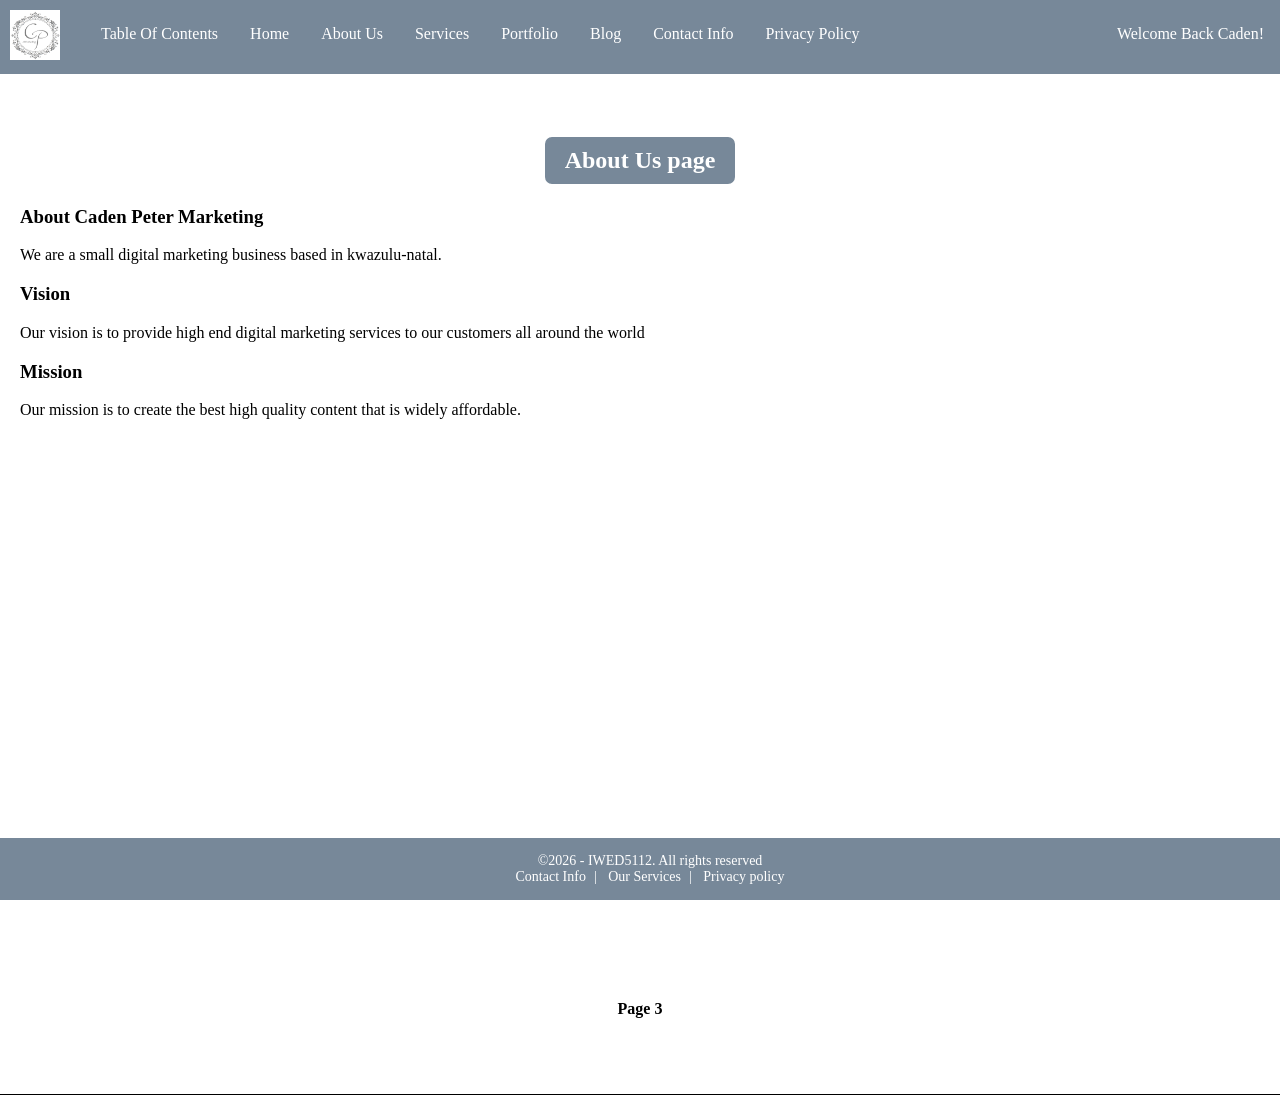
==== First POE P1/myAboutUs.html @ 92cce62c "Relinked Privacy Policy I relinked the privacy policy page." ====
<!DOCTYPE html>
<html lang="en">
<head>
    <meta charset="UTF-8">
    <meta name="viewport" content="width=device-width, initial-scale=1.0">
    <title>IWED5112|Home page</title>
    <link href="myStyle.css" rel="stylesheet">
</head>
<body>
    <ul>
        <!--This is where my logo image is located in iwed prac poe p1-->
    <li class="logo-item">
        <img src="Images/Logo.jpeg" class="logo" alt="Logo Image" height="50" width="50">
    </li>

        <li><a href="myTableOfContents.html">Table Of Contents</a></li>
        <li><a href="myHome.html">Home</a></li>
        <li><a href="myAboutUs.html">About Us</a></li>
        <li><a href="myServices.html">Services</a></li>
        <li><a href="myPortfolio.html">Portfolio</a></li>
        <li><a href="myBlog.html">Blog</a></li>
        <li><a href="myContactInfo.html">Contact Info</a></li>
        <li><a href="myPrivacypolicy.html">Privacy Policy</a></li>
        <li style="float: right;"><a>Welcome Back Caden!</a></li>
    </ul>
    <section id="about">
        <div class="section-content">
        <h1 class="main-heading"> About Us page</h1>
    <h3>About Caden Peter Marketing</h3>
    <p>We are a small digital marketing business based in kwazulu-natal.</p>
     <h3>Vision</h3>
    <p>Our vision is to provide high end digital marketing services to our customers all around the world</p>
    <h3>Mission</h3>
    <p>Our mission is to create the best high quality content that is widely affordable.</p>
        </div>

        <p class="page-number">Page 3</p>
    </section>
    <footer>&copy;2026 - IWED5112. All rights reserved
        <nav>
        <a href="myContactInfo.html">Contact Info</a>|
        <a href="myServices.html">Our Services</a>|
        <a href="myPrivacypolicy">Privacy policy</a>
        </nav>
    </footer>
</body>
</html>
---- First POE P1/myStyle.css ----
body{
    margin:0;
    padding:0;
}

/*This is my unordered list styling*/
ul{
    list-style-type: none;
    margin: 0;
    padding: 0;
    overflow: hidden;
    background-color:lightslategray;
}
ul li{
    float: left;
}
ul li a {
display: block;
color: white;
text-align: center;
/*padding:14px 16px 14px 16px;*/
padding: 25px 16px;
text-decoration: none;
}
ul li a:hover {
    background-color: black;
}
img{
    margin: 10px;
}

.logo {
    padding-right: 15px;
}

.portfolio-image {
    width: 300px;
    height: auto;
    padding: 20px 10px 20px 10px;
    margin: 10px;
}

ol {
    line-height: 2;
}
ol a {
    text-decoration: none;
    color: black;
    font-weight: bold;
}

ol a:hover {
    color: darkblue;
}

.main-heading {
    border: 3px solid white;
    color: white;
    border-radius: 10px;
    padding: 10px 20px;
    width: fit-content;
    margin: auto;
    background-color: lightslategrey;
}

section {
    min-height: 100vh;
    padding: 60px 20px;
    border-bottom: 1px solid black;
    display: flex;
    flex-direction: column;
}

.section-content {
    flex: 1;
}

.page-number {
    text-align: center;
    margin-top: auto;
    font-weight: bold;
}

footer {
    background-color: lightslategray;
    color: white;
    text-align: center;
    padding: 15px 10px;
    position: fixed;
    bottom: 0;
    left: 0;
    width: 100%;
    font-size: 14px;
}

footer a {
    color: #ffffff;
    text-decoration: none;
    margin: 0 8px;

}
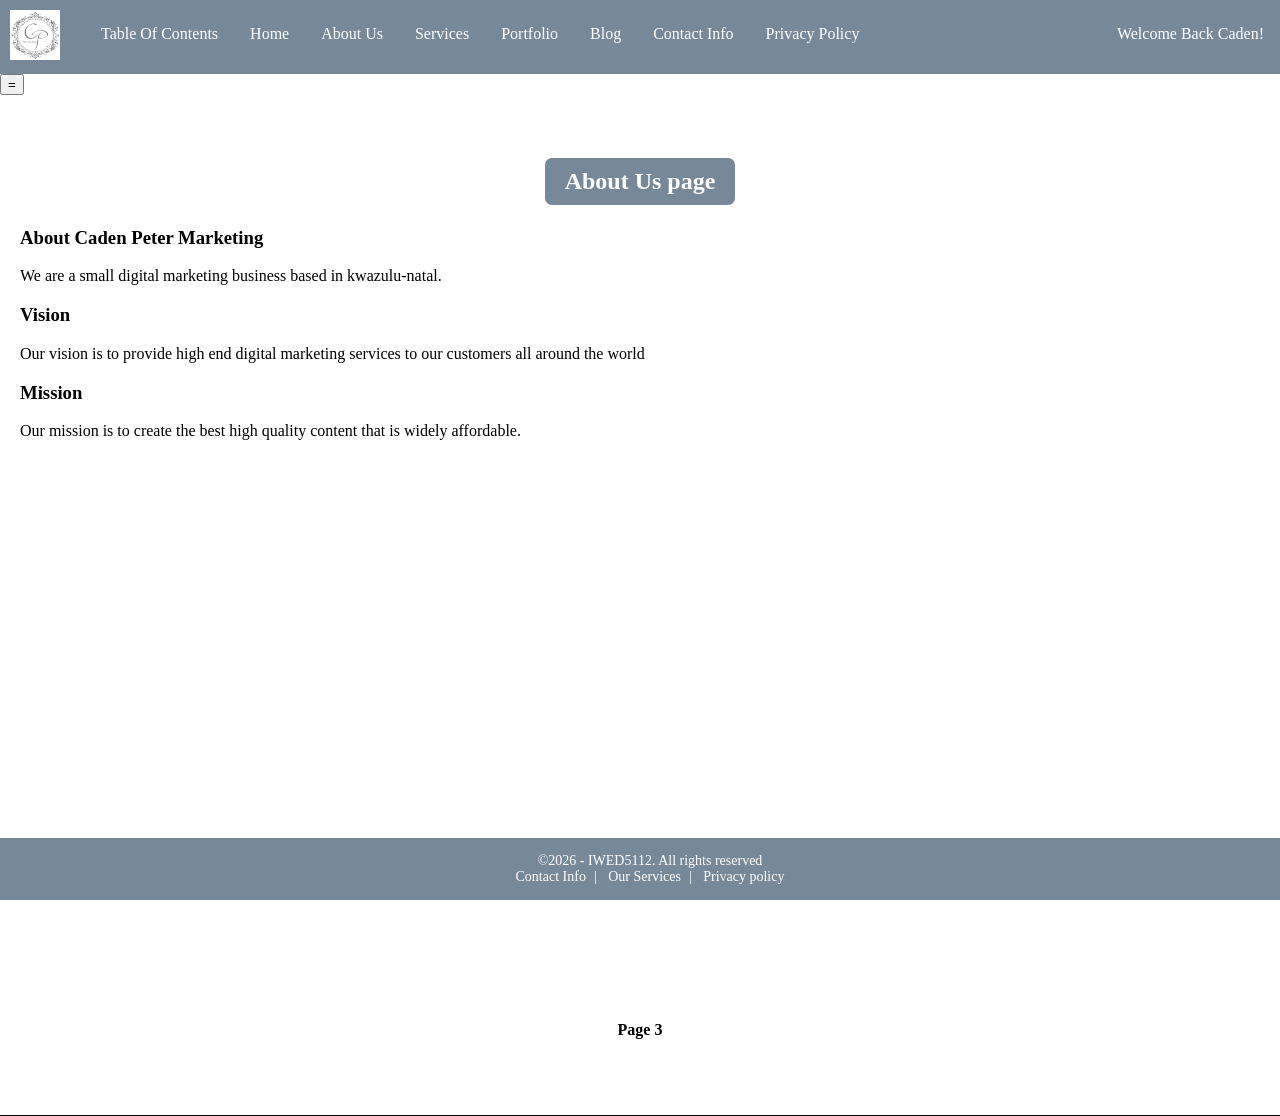
==== commit be5afb5e: "Update myAboutUs.html" ====
--- a/First POE P1/myAboutUs.html
+++ b/First POE P1/myAboutUs.html
@@ -3,14 +3,15 @@
 <head>
     <meta charset="UTF-8">
     <meta name="viewport" content="width=device-width, initial-scale=1.0">
-    <title>IWED5112|Home page</title>
+    <title>About Us | Caden Peter Marketing</title>
+    <meta name="description" content="Learn more about Caden Peter Marketing and our passion for helping businesses grow through digital marketing.">
     <link href="myStyle.css" rel="stylesheet">
 </head>
 <body>
     <ul>
         <!--This is where my logo image is located in iwed prac poe p1-->
     <li class="logo-item">
-        <img src="Images/Logo.jpeg" class="logo" alt="Logo Image" height="50" width="50">
+        <img src="Images/Logo.jpeg" class="logo" alt="Caden Peter Marketing company logo" height="50" width="50">
     </li>
 
         <li><a href="myTableOfContents.html">Table Of Contents</a></li>
@@ -23,6 +24,11 @@
         <li><a href="myPrivacypolicy.html">Privacy Policy</a></li>
         <li style="float: right;"><a>Welcome Back Caden!</a></li>
     </ul>
+    
+    <!--Mobile Button-->
+<button id="menuBtn" class="menu-btn">=</button>
+</header>
+
     <section id="about">
         <div class="section-content">
         <h1 class="main-heading"> About Us page</h1>
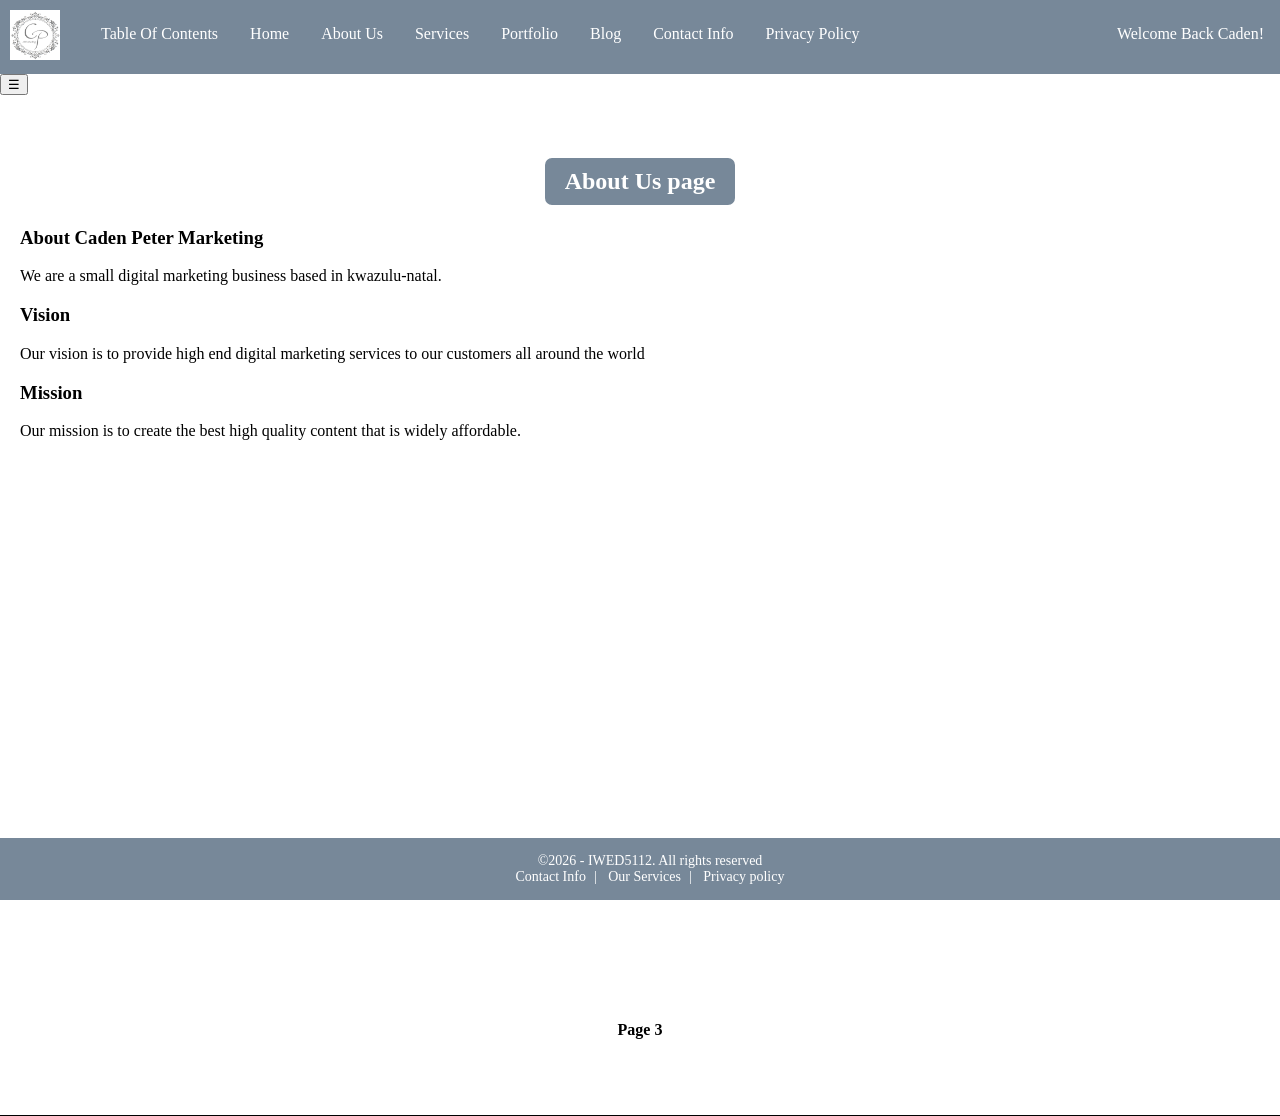
==== commit c9fcfd05: "Responsiveness for mobile I added a menu button, mobile side drawer, and css for the mobile side dra" ====
--- a/First POE P1/myAboutUs.html
+++ b/First POE P1/myAboutUs.html
@@ -8,6 +8,20 @@
     <link href="myStyle.css" rel="stylesheet">
 </head>
 <body>
+
+    <!-- Mobile Side Drawer --> 
+     <nav id="drawer" class="drawer">
+       <li><a href="myTableOfContents.html">Table Of Contents</a></li>
+        <li><a href="myHome.html">Home</a></li>
+        <li><a href="myAboutUs.html">About Us</a></li>
+        <li><a href="myServices.html">Services</a></li>
+        <li><a href="myPortfolio.html">Portfolio</a></li>
+        <li><a href="myBlog.html">Blog</a></li>
+        <li><a href="myContactInfo.html">Contact Info</a></li>
+        <li><a href="myPrivacypolicy.html">Privacy Policy</a></li>
+        <li style="float: right;"><a>Welcome Back Caden!</a></li>
+     </nav>
+
     <ul>
         <!--This is where my logo image is located in iwed prac poe p1-->
     <li class="logo-item">
@@ -24,9 +38,9 @@
         <li><a href="myPrivacypolicy.html">Privacy Policy</a></li>
         <li style="float: right;"><a>Welcome Back Caden!</a></li>
     </ul>
-    
+
     <!--Mobile Button-->
-<button id="menuBtn" class="menu-btn">=</button>
+    <button id="menuBtn" class="menu-btn">☰</button>
 </header>
 
     <section id="about">
--- a/First POE P1/myStyle.css
+++ b/First POE P1/myStyle.css
@@ -100,4 +100,45 @@
 
 }
 
+/* DESKTOP VIEW */
+@media (min-width: 768px) {
 
+/* Show top nav */
+• desktop-nav { 
+    display: block;
+}
+
+/* Hide mobile elements */
+• menu-btn {
+   display: none;
+}
+
+.drawer {
+  display: none !important;
+  }
+}
+
+/* Menu button */
+• menu-btn {
+  font-size: 22px; 
+  background: none;
+  border: none;
+  color: lightslategray; 
+  cursor: pointer;
+}
+
+/* Drawer (mobile only) */
+•drawer {
+  position: fixed;
+  top: 0; 
+  left: 0; 
+  width: 0;
+  height: 100%;
+  background: lightslategray;
+  overflow: hidden;
+  transition: width 0.4s ease; 
+  padding-top: 60px;
+  display: block;
+}
+
+
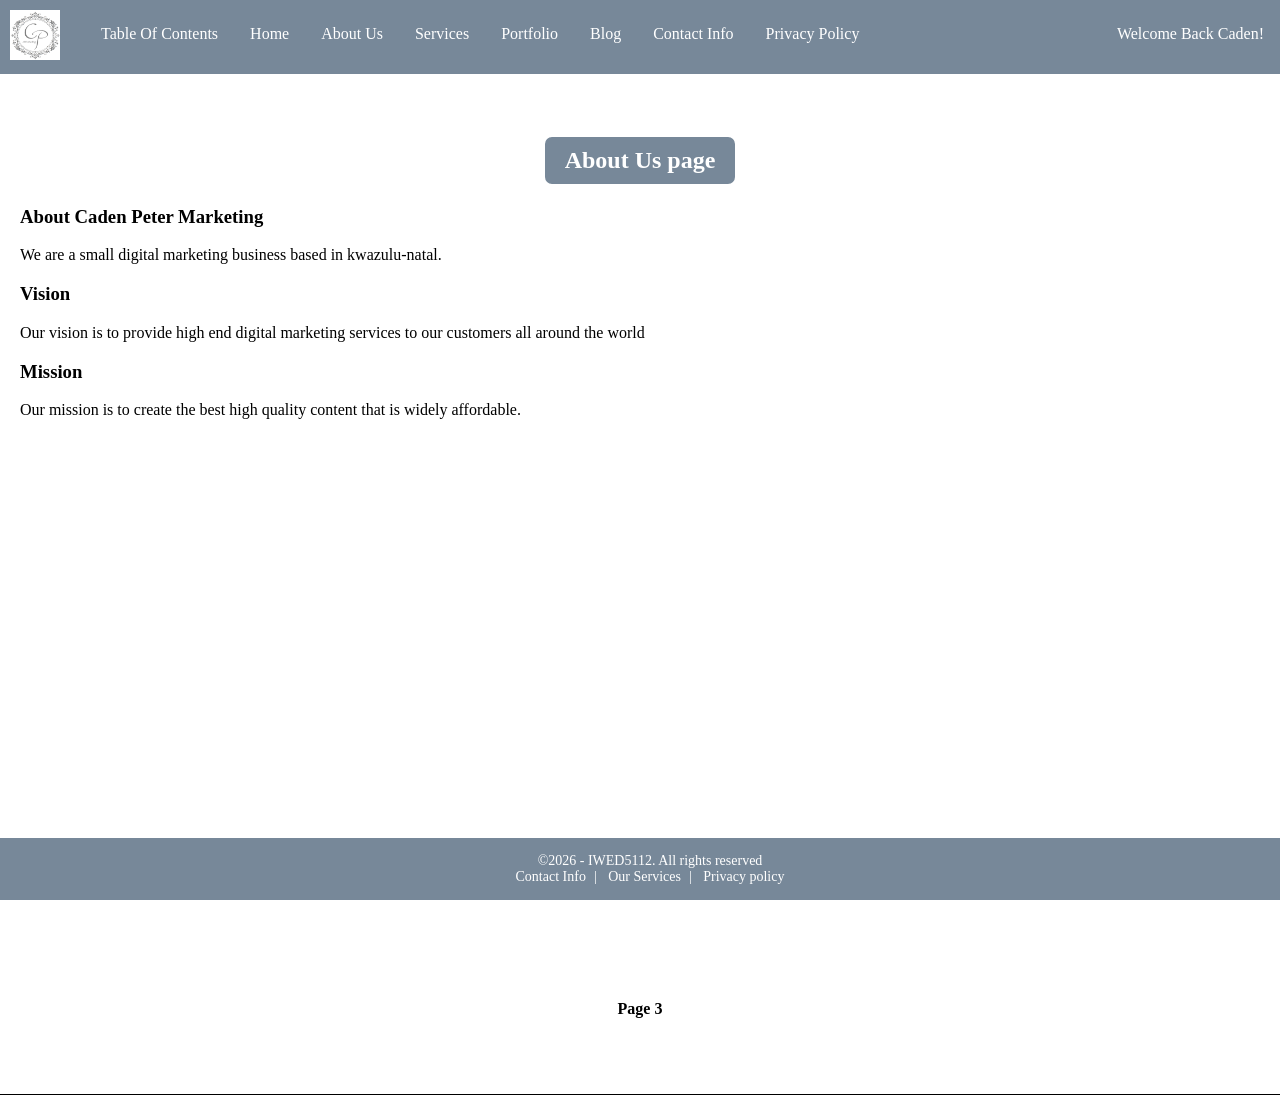
==== commit c619f43c: "Added source added myscript source to see if it would make my drawer work." ====
--- a/First POE P1/myAboutUs.html
+++ b/First POE P1/myAboutUs.html
@@ -63,5 +63,6 @@
         <a href="myPrivacypolicy">Privacy policy</a>
         </nav>
     </footer>
+    <script src="myScript.js"></script>
 </body>
 </html>
--- a/First POE P1/myStyle.css
+++ b/First POE P1/myStyle.css
@@ -104,13 +104,13 @@
 @media (min-width: 768px) {
 
 /* Show top nav */
-• desktop-nav { 
-    display: block;
+.desktop-nav { 
+  display: block;
 }
 
 /* Hide mobile elements */
-• menu-btn {
-   display: none;
+.menu-btn {
+  display: none;
 }
 
 .drawer {
@@ -119,7 +119,7 @@
 }
 
 /* Menu button */
-• menu-btn {
+.menu-btn {
   font-size: 22px; 
   background: none;
   border: none;
@@ -128,7 +128,7 @@
 }
 
 /* Drawer (mobile only) */
-•drawer {
+.drawer {
   position: fixed;
   top: 0; 
   left: 0; 
@@ -138,7 +138,22 @@
   overflow: hidden;
   transition: width 0.4s ease; 
   padding-top: 60px;
-  display: block;
+}
+
+.drawer.open {
+    width: 250px;
+}
+
+.drawer a {
+  display: block; 
+  padding: 15px; 
+  color: white;
+  text-decoration: none;
 }
 
 
+.drawer a:hover {
+   background: lightslategray;
+}
+
+
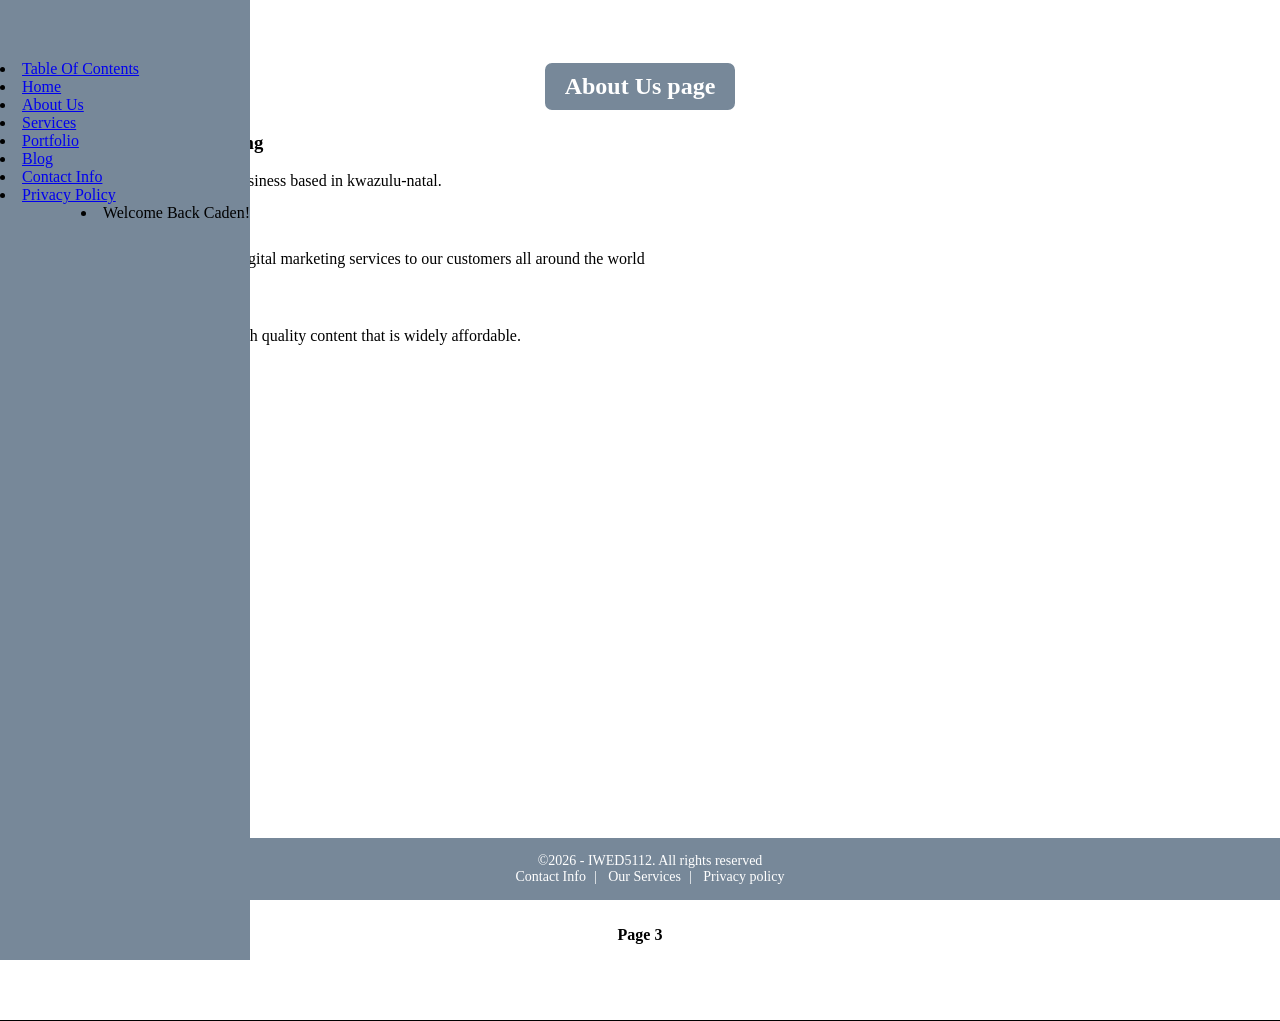
==== commit 2e065683: "My drawer isn't working AI advised me to change a bunch of my code that the lecturer taught me and t" ====
--- a/First POE P1/myAboutUs.html
+++ b/First POE P1/myAboutUs.html
@@ -22,7 +22,7 @@
         <li style="float: right;"><a>Welcome Back Caden!</a></li>
      </nav>
 
-    <ul>
+    <ul class="desktop-nav">
         <!--This is where my logo image is located in iwed prac poe p1-->
     <li class="logo-item">
         <img src="Images/Logo.jpeg" class="logo" alt="Caden Peter Marketing company logo" height="50" width="50">
@@ -40,7 +40,7 @@
     </ul>
 
     <!--Mobile Button-->
-    <button id="menuBtn" class="menu-btn">☰</button>
+    <button type="button" id="menuBtn" class="menu-btn">☰</button>
 </header>
 
     <section id="about">
--- a/First POE P1/myStyle.css
+++ b/First POE P1/myStyle.css
@@ -105,17 +105,12 @@
 
 /* Show top nav */
 .desktop-nav { 
-  display: block;
+  display: none;
 }
 
 /* Hide mobile elements */
 .menu-btn {
   display: none;
-}
-
-.drawer {
-  display: none !important;
-  }
 }
 
 /* Menu button */
@@ -132,7 +127,7 @@
   position: fixed;
   top: 0; 
   left: 0; 
-  width: 0;
+  width: 250px;
   height: 100%;
   background: lightslategray;
   overflow: hidden;
@@ -140,9 +135,8 @@
   padding-top: 60px;
 }
 
-.drawer.open {
-    width: 250px;
-}
+.drawer.show {
+    display: block;
 
 .drawer a {
   display: block; 
@@ -155,5 +149,6 @@
 .drawer a:hover {
    background: lightslategray;
 }
+}
 
 
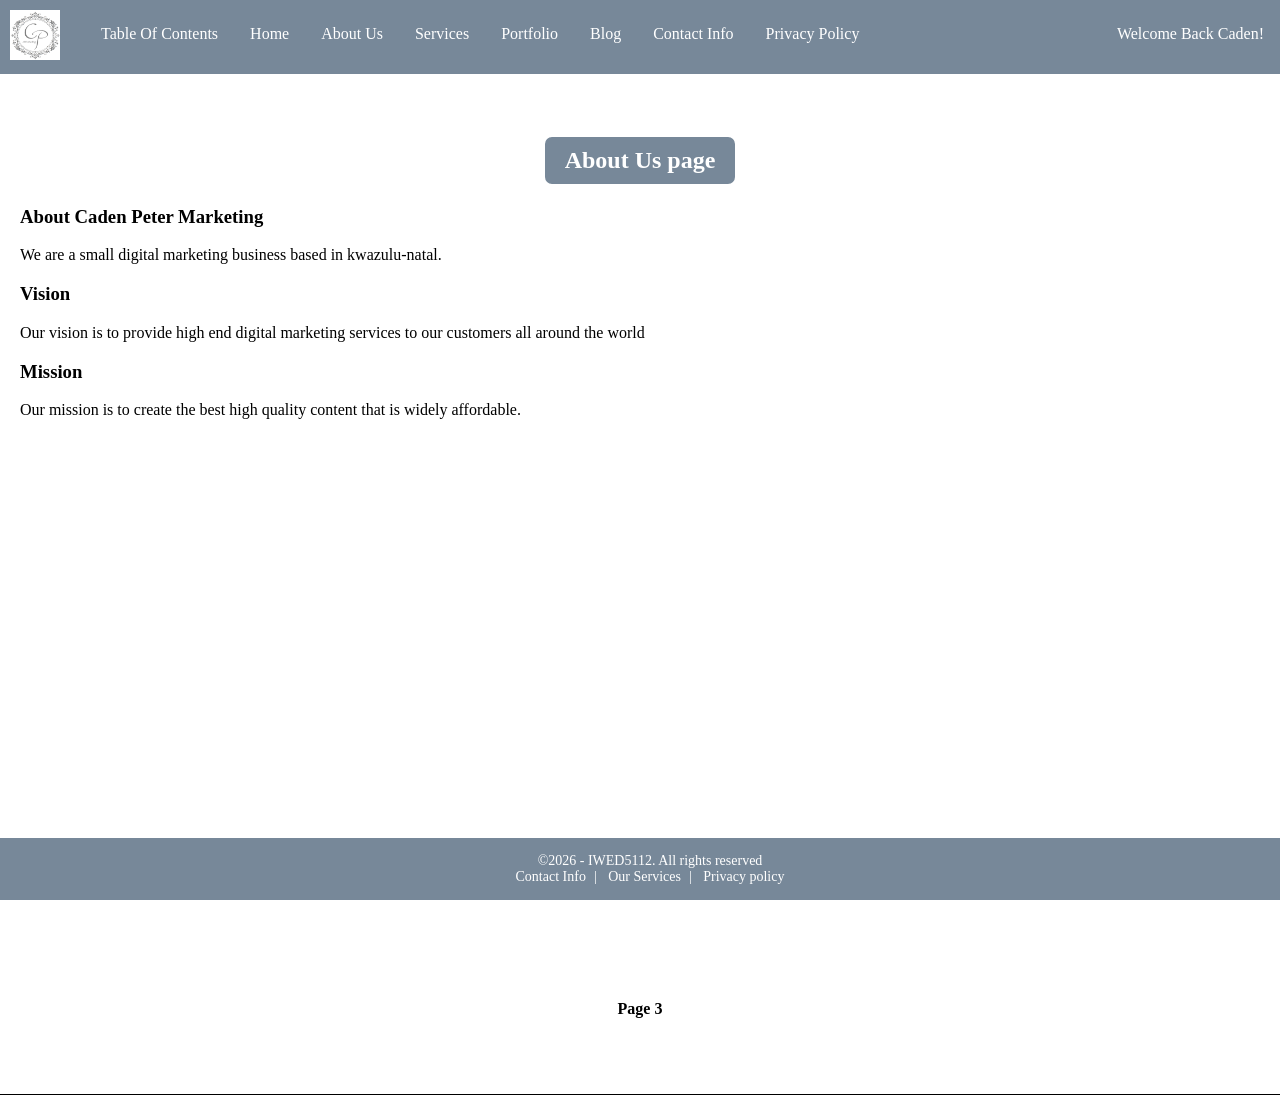
==== commit 0e136dac: "Removed welcome back Removed "welcome back" from the menu." ====
--- a/First POE P1/myAboutUs.html
+++ b/First POE P1/myAboutUs.html
@@ -19,7 +19,6 @@
         <li><a href="myBlog.html">Blog</a></li>
         <li><a href="myContactInfo.html">Contact Info</a></li>
         <li><a href="myPrivacypolicy.html">Privacy Policy</a></li>
-        <li style="float: right;"><a>Welcome Back Caden!</a></li>
      </nav>
 
     <ul class="desktop-nav">
--- a/First POE P1/myStyle.css
+++ b/First POE P1/myStyle.css
@@ -100,55 +100,74 @@
 
 }
 
-/* DESKTOP VIEW */
+/* Desktop View */
 @media (min-width: 768px) {
 
-/* Show top nav */
-.desktop-nav { 
-  display: none;
+    /* Show top nav */
+    .desktop-nav {
+        display:block;
+    }
+
+    /* Hide mobile elements */
+    .menu-btn {
+        display: none;
+    }
+
+    .drawer {
+        display: none !important;
+    }
 }
 
-/* Hide mobile elements */
-.menu-btn {
-  display: none;
+/* Mobile view */
+@media (max-width: 767px) {
+    
+    /* Hide top nav */
+    .desktop-nav {
+        display: none;
+    }
+    
+    /* Show Mobile Button */
+    .menu-btn {
+        display: block;
+    }
 }
 
 /* Menu button */
 .menu-btn {
-  font-size: 22px; 
-  background: none;
-  border: none;
-  color: lightslategray; 
-  cursor: pointer;
+    position: fixed;
+    top: 20px;
+    right: 20px;
+    left: auto;
+    z-index: 1001;
+
+    font-size: 22px;
+    background: none;
+    border: none;
+    color: lightslategray;
+    cursor: pointer;
 }
 
 /* Drawer (mobile only) */
 .drawer {
-  position: fixed;
-  top: 0; 
-  left: 0; 
-  width: 250px;
-  height: 100%;
-  background: lightslategray;
-  overflow: hidden;
-  transition: width 0.4s ease; 
-  padding-top: 60px;
+    position: fixed;
+    top: 0;
+    left: 0;
+    width: 200px;
+    height: 100%;
+    background: lightslategray;
+    overflow: hidden;
+    transition: width 0.4s ease;
+    padding-top: 60px;
+    display: none;
 }
 
-.drawer.show {
+.drawer a {
     display: block;
-
-.drawer a {
-  display: block; 
-  padding: 15px; 
-  color: white;
-  text-decoration: none;
+    padding: 15px;
+    color: white;
+    text-decoration: none;
 }
 
-
 .drawer a:hover {
-   background: lightslategray;
-}
-}
-
-
+    background: lightslategray;
+}
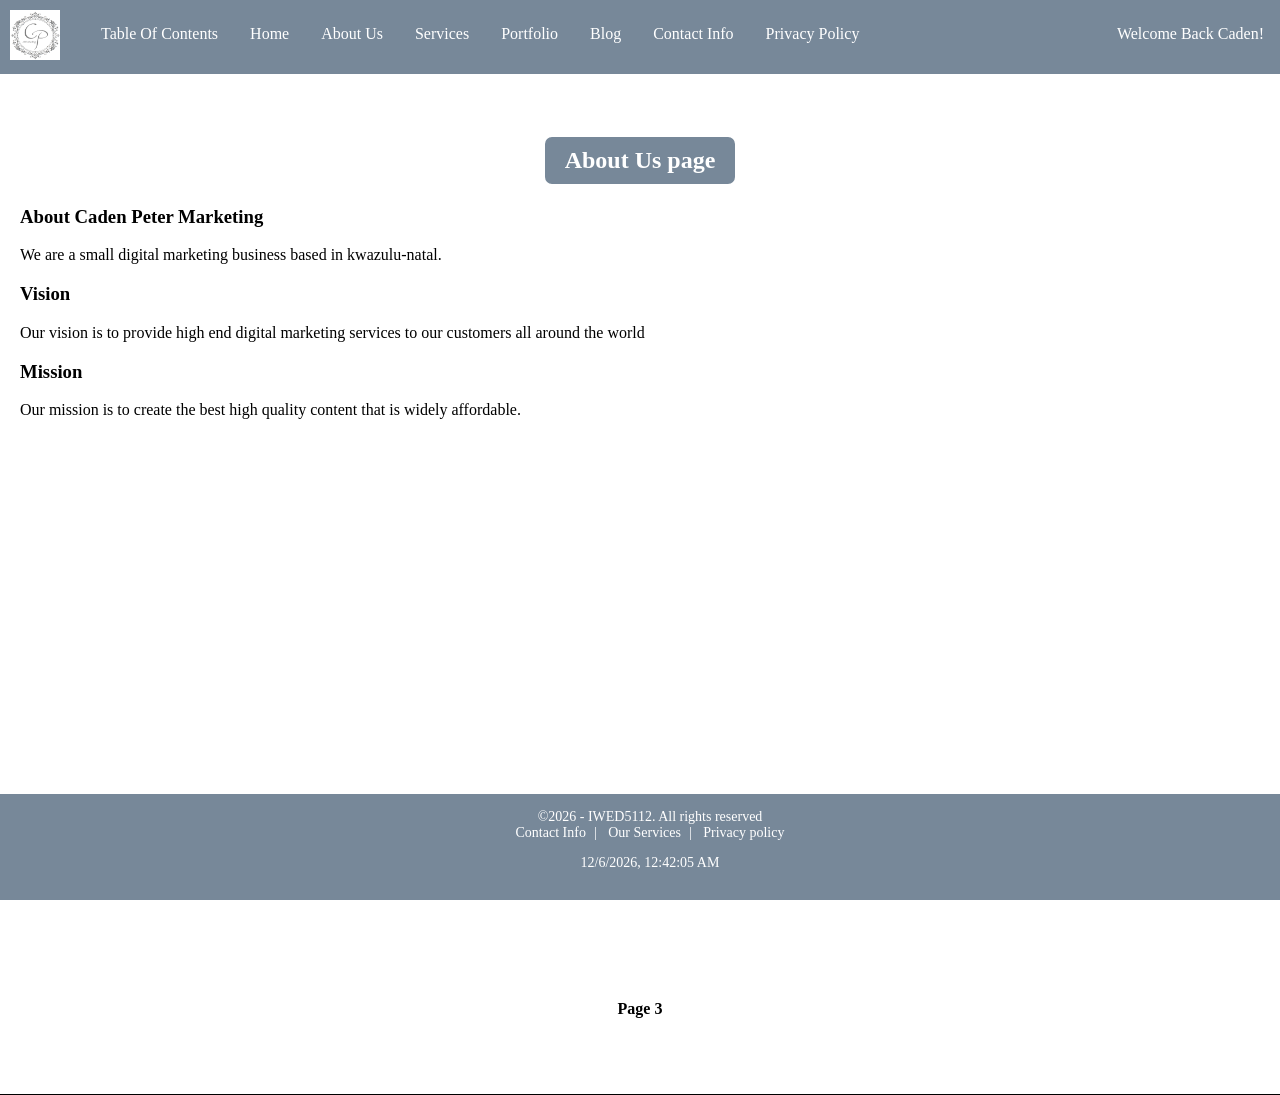
==== commit 5efa1e1e: "Date and Time Finished my JavaScript for my date and time" ====
--- a/First POE P1/myAboutUs.html
+++ b/First POE P1/myAboutUs.html
@@ -61,6 +61,7 @@
         <a href="myServices.html">Our Services</a>|
         <a href="myPrivacypolicy">Privacy policy</a>
         </nav>
+        <p id="datetime"></p>
     </footer>
     <script src="myScript.js"></script>
 </body>
